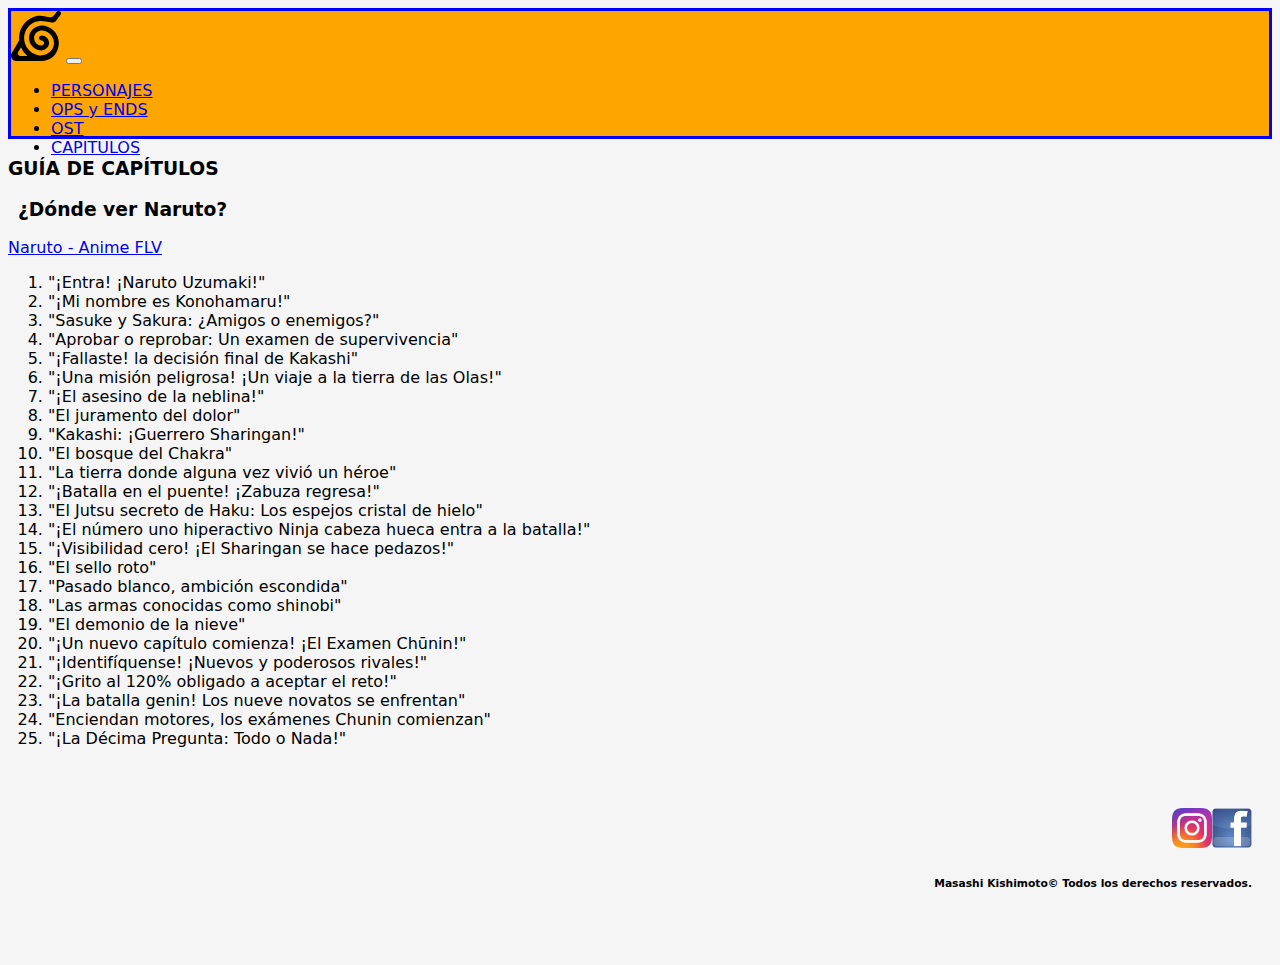
==== HTML/guia-caps.html @ 618c2cb4 "Primer Commit" ====
<!doctype html>
<html lang="en">
  <head>
    <meta charset="utf-8">
    <meta name="viewport" content="width=device-width, initial-scale=1">
    <title>Bootstrap demo</title>
    <link href="https://cdn.jsdelivr.net/npm/bootstrap@5.3.2/dist/css/bootstrap.min.css" rel="stylesheet" integrity="sha384-T3c6CoIi6uLrA9TneNEoa7RxnatzjcDSCmG1MXxSR1GAsXEV/Dwwykc2MPK8M2HN" crossorigin="anonymous">
    <link rel="stylesheet" href="../CSS/style.css">
  </head>

  <body>
    <header>
               
        <!-- Nav Bar -->

        <nav class="navbar navbar-expand-lg bg-body-tertiary">
          <div class="container-fluid">
            <a class="navbar-brand" href="../index.html"><img class="logolink" src="../Images/logo-3-svg.svg" alt="Logo" height="50" class="d-inline-block align-text-top"></a>
            <button class="navbar-toggler" type="button" data-bs-toggle="collapse" data-bs-target="#navbarNav" aria-controls="navbarNav" aria-expanded="false" aria-label="Toggle navigation">
              <span class="navbar-toggler-icon"></span>
            </button>
            <div class="collapse navbar-collapse" id="navbarNav">
              <ul class="navbar-nav">
                <li class="nav-item">
                  <a class="nav-link active" aria-current="page" href="../HTML/personajes.html">PERSONAJES</a>
                </li>
                <li class="nav-item">
                  <a class="nav-link" href="../HTML/opend.html">OPS y ENDS</a>
                </li>
                <li class="nav-item">
                  <a class="nav-link" href="../HTML/ost.html">OST</a>
                </li>
                <li class="nav-item">
                  <a class="nav-link" href="../HTML/guia-caps.html">CAPITULOS</a>
                </li>
              </ul>
            </div>
          </div>
        </nav>
        
       </header>

<!-- Titulo -->
<div class="guia">
    <h3>GUÍA DE CAPÍTULOS</h3>
</div>

</header>
    <main>

        <h3 class="donde-ver-naruto">¿Dónde ver Naruto?</h3>

        <a href="https://anime-flv.net/anime/naruto.html">Naruto - Anime FLV</a>

       <ol>
        <li>"¡Entra! ¡Naruto Uzumaki!"</li>
        <li>"¡Mi nombre es Konohamaru!"</li>
        <li>"Sasuke y Sakura: ¿Amigos o enemigos?"</li>
        <li>"Aprobar o reprobar: Un examen de supervivencia"</li>
        <li>"¡Fallaste! la decisión final de Kakashi"</li>
        <li>"¡Una misión peligrosa! ¡Un viaje a la tierra de las Olas!"</li>
        <li>"¡El asesino de la neblina!"</li>
        <li>"El juramento del dolor"</li>
        <li>"Kakashi: ¡Guerrero Sharingan!"</li>
        <li>"El bosque del Chakra"</li>
        <li>"La tierra donde alguna vez vivió un héroe"</li>
        <li>"¡Batalla en el puente! ¡Zabuza regresa!"</li>
        <li>"El Jutsu secreto de Haku: Los espejos cristal de hielo"</li>
        <li>"¡El número uno hiperactivo Ninja cabeza hueca entra a la batalla!"</li>
        <li>"¡Visibilidad cero! ¡El Sharingan se hace pedazos!"</li>
        <li>"El sello roto"</li>
        <li>"Pasado blanco, ambición escondida"</li>
        <li>"Las armas conocidas como shinobi"</li>
        <li>"El demonio de la nieve"</li>
        <li>"¡Un nuevo capítulo comienza! ¡El Examen Chūnin!"</li>
        <li>"¡Identifíquense! ¡Nuevos y poderosos rivales!"</li>
        <li>"¡Grito al 120% obligado a aceptar el reto!"</li>
        <li>"¡La batalla genin! Los nueve novatos se enfrentan"</li>
        <li>"Enciendan motores, los exámenes Chunin comienzan"</li>
        <li>"¡La Décima Pregunta: Todo o Nada!"</li>
        
       </ol>

    </main>


<footer>
    <!-- Redes -->
    
    <div class="redes">    
        <a href="https://www.instagram.com/naruto_official_x/?utm_source=ig_web_button_share_sheet&igshid=OGQ5ZDc2ODk2ZA==""><img src="../Images/logoig.jpg" alt="Instagram"></a>
        <a href="https://www.facebook.com/narutoofficialsns?locale=es_LA"><img src="../Images/logofb.jpg" alt="Facebook"></a>
    </div>

    <!-- Copyright -->

        <h6 class="masashi">Masashi Kishimoto© Todos los derechos reservados.</h6>

</footer>

</body>

</html>
---- CSS/style.css ----
@import url('https://fonts.googleapis.com/css2?family=Bebas+Neue&display=swap');

html{font-family: system-ui, -apple-system, BlinkMacSystemFont, 'Segoe UI', Roboto, Oxygen, Ubuntu, Cantarell, 'Open Sans', 'Helvetica Neue', sans-serif;
font-size: medium;}

/* FONDO MENÚ */

.container-fluid{
    background-color: orange;
    border-style: solid;
    border-color: blue;
    height: 125px;
}

/* FONDO COLOR PANTALLA */

body{background-color: whitesmoke;}


/* FOOTER */

footer img{width: 40px;
padding-top: 30px;
}

/* REDES */

.redes{
    display: flex;
    justify-content: flex-end;
    flex-direction: row;
    padding-right: 20px;
    margin-top: 30px;
}

/* COPYRIGHT */

.masashi{
    display: flex;
    justify-content: flex-end;
    padding-bottom: 50px;
    padding-right: 20px;
}

/* BANNER */

.banner img{width: 100%;
padding-top: 15px;
height: 250px;}

/* GRID FOTOS-NOMBRES-TEXTOS PERSONAJES */

.container{
    display: grid;
    grid-template-columns: 80%;
    margin-top: 50px;
    
}

.pjfoto1{
    display: grid;
    width: 20rem;
    margin-top: 50px;
}

.pjfoto2{
    display: grid;
    width: 20rem;
    margin-top: 50px;
}

.pjfoto3{
    display: grid;
    width: 20rem;
    margin-top: 50px;
}

.pjfoto4{
    display: grid;
    width: 20rem;
    margin-top: 50px;
}

.pjfoto5{
    display: grid;
    width: 20rem;
    margin-top: 50px;
}

.pjfoto6{
    display: grid;
    width: 20rem;
    margin-top: 50px;
}

.pjnombre1{
    display: grid;
    margin-top: 10px;
}

.pjnombre2{
    display: grid;
    margin-top: 10px;
}

.pjnombre3{
    display: grid;
    margin-top: 10px;
}

.pjnombre4{
    display: grid;
    margin-top: 10px;
}

.pjnombre5{
    display: grid;
    margin-top: 10px;
}

.pjnombre6{
    display: grid;
    margin-top: 10px;
}

.pjtexto1{
    display: grid;
    margin-top: 1px;
}

.pjtexto2{
    display: grid;
    margin-top: 1px; 
}

.pjtexto3{
    display: grid;
    margin-top: 1px; 
}

.pjtexto4{
    display: grid;
    margin-top: 1px; 
}

.pjtexto5{
    display: grid;
    margin-top: 1px; 
}

.pjtexto6{
    display: grid;
    margin-top: 1px; 
}


/* PADDING/MARGIN TITULOS DE CADA SOLAPA */

.opvideos{
    margin-top: 10px;
}

.videos{
    margin-top: 10px;
}

.openings{
    margin-top: 10px;
}

.guia{
    margin-top: 10px;
}

.donde-ver-naruto{
    margin-top: 20px;
    padding-left: 10px;
}

@media only screen and (max-width: 500px) {
    .container-fluid{
        background-color: orange;
        border-style: solid;
        border-color: blue;
        height: 125px;
    }
}
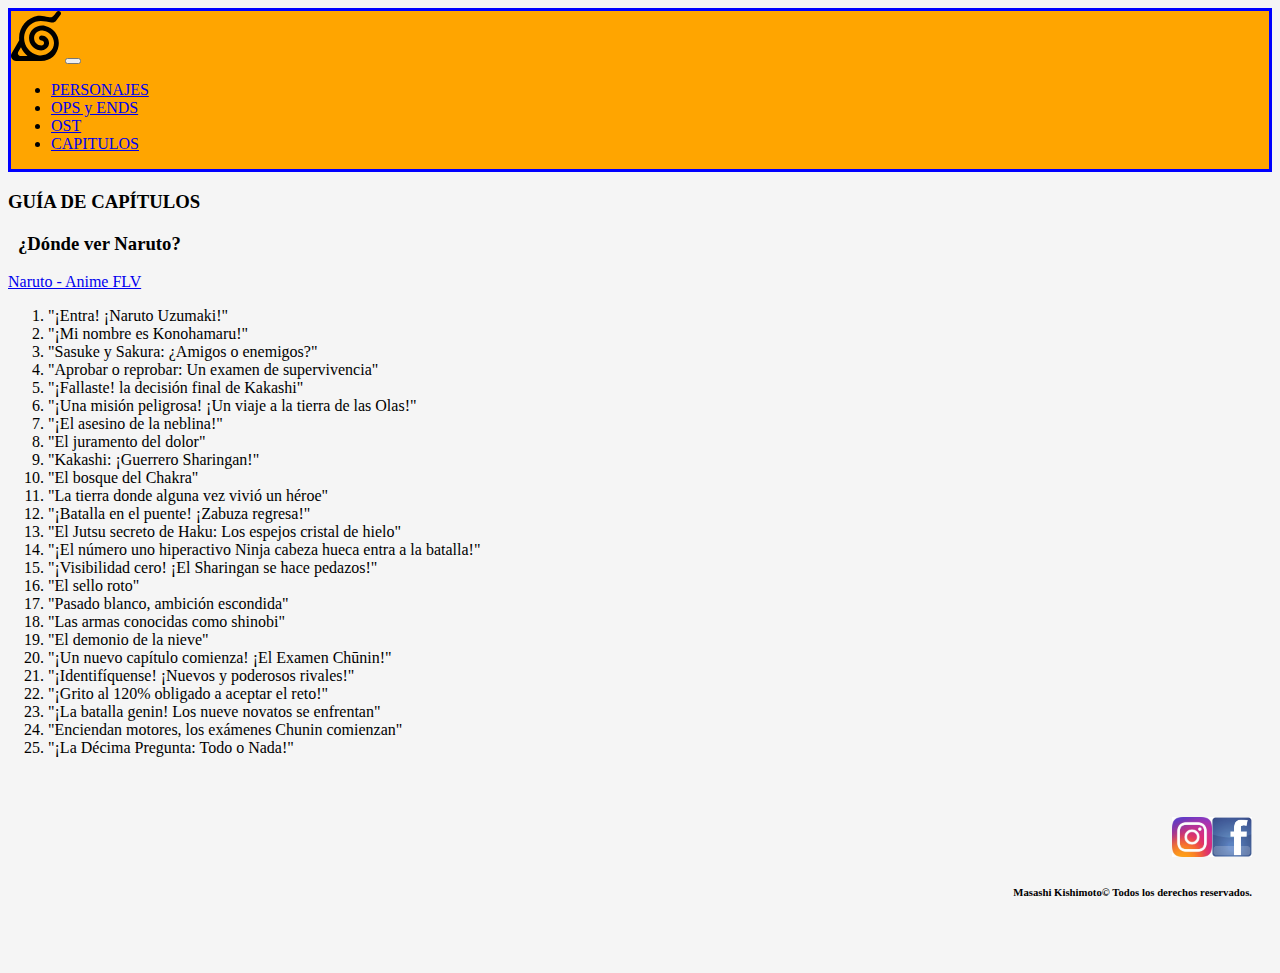
==== commit a2b039ce: "entrega tres" ====
--- a/HTML/guia-caps.html
+++ b/HTML/guia-caps.html
@@ -1,103 +1,118 @@
 <!doctype html>
 <html lang="en">
-  <head>
-    <meta charset="utf-8">
-    <meta name="viewport" content="width=device-width, initial-scale=1">
-    <title>Bootstrap demo</title>
-    <link href="https://cdn.jsdelivr.net/npm/bootstrap@5.3.2/dist/css/bootstrap.min.css" rel="stylesheet" integrity="sha384-T3c6CoIi6uLrA9TneNEoa7RxnatzjcDSCmG1MXxSR1GAsXEV/Dwwykc2MPK8M2HN" crossorigin="anonymous">
-    <link rel="stylesheet" href="../CSS/style.css">
-  </head>
 
-  <body>
-    <header>
-               
-        <!-- Nav Bar -->
+<head>
+  <meta charset="utf-8">
+  <meta name="viewport" content="width=device-width, initial-scale=1">
+  <title>Naruttebayo!</title>
+  <link href="https://cdn.jsdelivr.net/npm/bootstrap@5.3.2/dist/css/bootstrap.min.css" rel="stylesheet"
+    integrity="sha384-T3c6CoIi6uLrA9TneNEoa7RxnatzjcDSCmG1MXxSR1GAsXEV/Dwwykc2MPK8M2HN" crossorigin="anonymous">
+  <link rel="stylesheet" href="../CSS/estilos.css">
+</head>
 
-        <nav class="navbar navbar-expand-lg bg-body-tertiary">
-          <div class="container-fluid">
-            <a class="navbar-brand" href="../index.html"><img class="logolink" src="../Images/logo-3-svg.svg" alt="Logo" height="50" class="d-inline-block align-text-top"></a>
-            <button class="navbar-toggler" type="button" data-bs-toggle="collapse" data-bs-target="#navbarNav" aria-controls="navbarNav" aria-expanded="false" aria-label="Toggle navigation">
-              <span class="navbar-toggler-icon"></span>
-            </button>
-            <div class="collapse navbar-collapse" id="navbarNav">
-              <ul class="navbar-nav">
-                <li class="nav-item">
-                  <a class="nav-link active" aria-current="page" href="../HTML/personajes.html">PERSONAJES</a>
-                </li>
-                <li class="nav-item">
-                  <a class="nav-link" href="../HTML/opend.html">OPS y ENDS</a>
-                </li>
-                <li class="nav-item">
-                  <a class="nav-link" href="../HTML/ost.html">OST</a>
-                </li>
-                <li class="nav-item">
-                  <a class="nav-link" href="../HTML/guia-caps.html">CAPITULOS</a>
-                </li>
-              </ul>
-            </div>
-          </div>
-        </nav>
-        
-       </header>
+<body>
+  <header>
 
-<!-- Titulo -->
-<div class="guia">
+    <!-- Nav Bar -->
+
+    <nav class="navbar navbar-expand-lg bg-body-tertiary">
+      <div class="container-fluid">
+        <a class="navbar-brand" href="../index.html"><img class="logolink" src="../Images/logo-3-svg.svg" alt="Logo"
+            height="50" class="d-inline-block align-text-top"></a>
+        <button class="navbar-toggler" type="button" data-bs-toggle="collapse" data-bs-target="#navbarNav"
+          aria-controls="navbarNav" aria-expanded="false" aria-label="Toggle navigation">
+          <span class="navbar-toggler-icon"></span>
+        </button>
+        <div class="collapse navbar-collapse" id="navbarNav">
+          <ul class="navbar-nav">
+            <li class="nav-item">
+              <a class="nav-link active" aria-current="page" href="../HTML/personajes.html">PERSONAJES</a>
+            </li>
+            <li class="nav-item">
+              <a class="nav-link" href="../HTML/opend.html">OPS y ENDS</a>
+            </li>
+            <li class="nav-item">
+              <a class="nav-link" href="../HTML/ost.html">OST</a>
+            </li>
+            <li class="nav-item">
+              <a class="nav-link" href="../HTML/guia-caps.html">CAPITULOS</a>
+            </li>
+          </ul>
+        </div>
+      </div>
+    </nav>
+
+  </header>
+
+  <!-- Titulo -->
+  <div class="guia">
     <h3>GUÍA DE CAPÍTULOS</h3>
-</div>
+  </div>
 
-</header>
-    <main>
+  </header>
+  <main>
 
+    <section>
+
+      <div>
         <h3 class="donde-ver-naruto">¿Dónde ver Naruto?</h3>
+      </div>
+      <div>
+        <a href="https://anime-flv.net/anime/naruto.html">Naruto - Anime FLV</a>
+      </div>
 
-        <a href="https://anime-flv.net/anime/naruto.html">Naruto - Anime FLV</a>
+      <div>
+        <ol>
+          <li>"¡Entra! ¡Naruto Uzumaki!"</li>
+          <li>"¡Mi nombre es Konohamaru!"</li>
+          <li>"Sasuke y Sakura: ¿Amigos o enemigos?"</li>
+          <li>"Aprobar o reprobar: Un examen de supervivencia"</li>
+          <li>"¡Fallaste! la decisión final de Kakashi"</li>
+          <li>"¡Una misión peligrosa! ¡Un viaje a la tierra de las Olas!"</li>
+          <li>"¡El asesino de la neblina!"</li>
+          <li>"El juramento del dolor"</li>
+          <li>"Kakashi: ¡Guerrero Sharingan!"</li>
+          <li>"El bosque del Chakra"</li>
+          <li>"La tierra donde alguna vez vivió un héroe"</li>
+          <li>"¡Batalla en el puente! ¡Zabuza regresa!"</li>
+          <li>"El Jutsu secreto de Haku: Los espejos cristal de hielo"</li>
+          <li>"¡El número uno hiperactivo Ninja cabeza hueca entra a la batalla!"</li>
+          <li>"¡Visibilidad cero! ¡El Sharingan se hace pedazos!"</li>
+          <li>"El sello roto"</li>
+          <li>"Pasado blanco, ambición escondida"</li>
+          <li>"Las armas conocidas como shinobi"</li>
+          <li>"El demonio de la nieve"</li>
+          <li>"¡Un nuevo capítulo comienza! ¡El Examen Chūnin!"</li>
+          <li>"¡Identifíquense! ¡Nuevos y poderosos rivales!"</li>
+          <li>"¡Grito al 120% obligado a aceptar el reto!"</li>
+          <li>"¡La batalla genin! Los nueve novatos se enfrentan"</li>
+          <li>"Enciendan motores, los exámenes Chunin comienzan"</li>
+          <li>"¡La Décima Pregunta: Todo o Nada!"</li>
 
-       <ol>
-        <li>"¡Entra! ¡Naruto Uzumaki!"</li>
-        <li>"¡Mi nombre es Konohamaru!"</li>
-        <li>"Sasuke y Sakura: ¿Amigos o enemigos?"</li>
-        <li>"Aprobar o reprobar: Un examen de supervivencia"</li>
-        <li>"¡Fallaste! la decisión final de Kakashi"</li>
-        <li>"¡Una misión peligrosa! ¡Un viaje a la tierra de las Olas!"</li>
-        <li>"¡El asesino de la neblina!"</li>
-        <li>"El juramento del dolor"</li>
-        <li>"Kakashi: ¡Guerrero Sharingan!"</li>
-        <li>"El bosque del Chakra"</li>
-        <li>"La tierra donde alguna vez vivió un héroe"</li>
-        <li>"¡Batalla en el puente! ¡Zabuza regresa!"</li>
-        <li>"El Jutsu secreto de Haku: Los espejos cristal de hielo"</li>
-        <li>"¡El número uno hiperactivo Ninja cabeza hueca entra a la batalla!"</li>
-        <li>"¡Visibilidad cero! ¡El Sharingan se hace pedazos!"</li>
-        <li>"El sello roto"</li>
-        <li>"Pasado blanco, ambición escondida"</li>
-        <li>"Las armas conocidas como shinobi"</li>
-        <li>"El demonio de la nieve"</li>
-        <li>"¡Un nuevo capítulo comienza! ¡El Examen Chūnin!"</li>
-        <li>"¡Identifíquense! ¡Nuevos y poderosos rivales!"</li>
-        <li>"¡Grito al 120% obligado a aceptar el reto!"</li>
-        <li>"¡La batalla genin! Los nueve novatos se enfrentan"</li>
-        <li>"Enciendan motores, los exámenes Chunin comienzan"</li>
-        <li>"¡La Décima Pregunta: Todo o Nada!"</li>
-        
-       </ol>
+        </ol>
+      </div>
+    </section>
 
-    </main>
+  </main>
 
+  <footer>
+    <!-- Redes -->
 
-<footer>
-    <!-- Redes -->
-    
-    <div class="redes">    
-        <a href="https://www.instagram.com/naruto_official_x/?utm_source=ig_web_button_share_sheet&igshid=OGQ5ZDc2ODk2ZA==""><img src="../Images/logoig.jpg" alt="Instagram"></a>
-        <a href="https://www.facebook.com/narutoofficialsns?locale=es_LA"><img src="../Images/logofb.jpg" alt="Facebook"></a>
+    <div class="redes">
+      <a href="https://www.instagram.com/naruto_official_x/?utm_source=ig_web_button_share_sheet&igshid=OGQ5ZDc2ODk2ZA==""><img src="
+        ../Images/logoig.jpg" alt="Instagram"></a>
+      <a href="https://www.facebook.com/narutoofficialsns?locale=es_LA"><img src="../Images/logofb.jpg"
+          alt="Facebook"></a>
     </div>
 
     <!-- Copyright -->
 
-        <h6 class="masashi">Masashi Kishimoto© Todos los derechos reservados.</h6>
+    <h6 class="masashi">Masashi Kishimoto© Todos los derechos reservados.</h6>
 
-</footer>
-
+  </footer>
+  <script src="https://cdn.jsdelivr.net/npm/bootstrap@5.3.2/dist/js/bootstrap.bundle.min.js"
+    integrity="sha384-C6RzsynM9kWDrMNeT87bh95OGNyZPhcTNXj1NW7RuBCsyN/o0jlpcV8Qyq46cDfL"
+    crossorigin="anonymous"></script>
 </body>
 
 </html>--- a/CSS/estilos.css
+++ b/CSS/estilos.css
@@ -0,0 +1,94 @@
+@charset "UTF-8";
+/* FOOTER */
+@import url("https://fonts.googleapis.com/css2?family=Bebas+Neue&display=swap");
+footer img {
+  width: 40px;
+  padding-top: 30px;
+}
+
+/* COPYRIGHT */
+.masashi {
+  display: flex;
+  justify-content: flex-end;
+  padding-bottom: 50px;
+  padding-right: 20px;
+}
+
+/* REDES */
+.redes {
+  display: flex;
+  justify-content: flex-end;
+  flex-direction: row;
+  padding-right: 20px;
+  margin-top: 30px;
+}
+
+/* VARIABLES */
+/* NESTING */
+/* ANIMACIÓN OPCIONES NAVBAR */
+.nav-item:hover {
+  font-weight: bold;
+}
+
+/* FONDO MENÚ */
+.container-fluid {
+  background-color: #ffa500;
+  border-style: solid;
+  border-color: #0000ff;
+}
+
+/* FONDO COLOR PANTALLA */
+body {
+  background-color: whitesmoke;
+}
+
+/* BANNER */
+.banner img {
+  width: 100%;
+  padding-top: 15px;
+  height: 250px;
+}
+
+/* GRID FOTOS-NOMBRES-TEXTOS PERSONAJES */
+.container {
+  display: grid;
+  grid-template-columns: 80%;
+  margin-top: 50px;
+}
+
+/* EXTEND */
+.pjfoto1, .pjfoto2, .pjfoto3, .pjfoto4, .pjfoto5, .pjfoto6 {
+  display: grid;
+  width: 20rem;
+  margin-top: 50px;
+}
+
+.pjnombre1, .pjnombre2, .pjnombre3, .pjnombre4, .pjnombre5, .pjnombre6 {
+  display: grid;
+  margin-top: 10px;
+}
+
+.pjtexto1, .pjtexto2, .pjtexto3, .pjtexto4, .pjtexto5, .pjtexto6 {
+  display: grid;
+  margin-top: 1px;
+}
+
+/* PADDING/MARGIN TITULOS DE CADA SOLAPA */
+.opvideos, .videos, .openings, .guia {
+  margin-top: 10px;
+}
+
+.donde-ver-naruto {
+  margin-top: 20px;
+  padding-left: 10px;
+}
+
+@media only screen and (max-width: 500px) {
+  .container-fluid {
+    background-color: #ffa500;
+    border-style: solid;
+    border-color: #0000ff;
+  }
+}
+
+/*# sourceMappingURL=estilos.css.map */
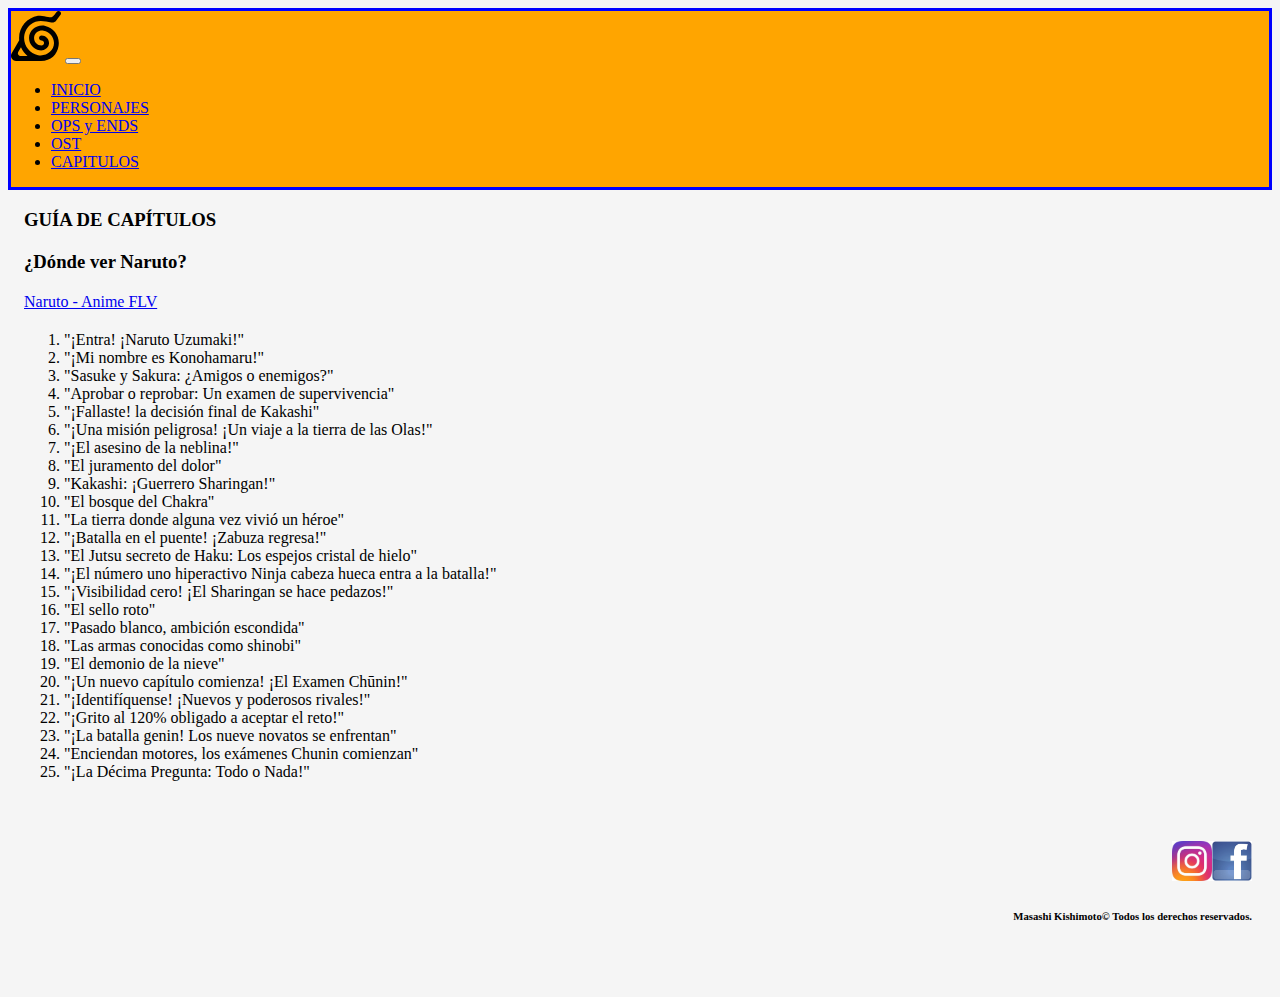
==== commit 290d7217: "correcciones entrega 3" ====
--- a/HTML/guia-caps.html
+++ b/HTML/guia-caps.html
@@ -26,6 +26,9 @@
         <div class="collapse navbar-collapse" id="navbarNav">
           <ul class="navbar-nav">
             <li class="nav-item">
+              <a class="nav-link active" aria-current="page" href="../index.html">INICIO</a>
+            </li>
+            <li class="nav-item">
               <a class="nav-link active" aria-current="page" href="../HTML/personajes.html">PERSONAJES</a>
             </li>
             <li class="nav-item">
@@ -44,75 +47,71 @@
 
   </header>
 
-  <!-- Titulo -->
-  <div class="guia">
-    <h3>GUÍA DE CAPÍTULOS</h3>
-  </div>
-
-  </header>
   <main>
 
-    <section>
+      <section>
 
-      <div>
-        <h3 class="donde-ver-naruto">¿Dónde ver Naruto?</h3>
-      </div>
-      <div>
-        <a href="https://anime-flv.net/anime/naruto.html">Naruto - Anime FLV</a>
-      </div>
+        <!-- Titulo -->
+          <div class="guia">
+              <h3>GUÍA DE CAPÍTULOS</h3>
+          </div>
+          <div>
+              <h3 class="donde-ver-naruto">¿Dónde ver Naruto?</h3>
+          </div>
+          <div class="link-anime">
+              <a href="https://anime-flv.net/anime/naruto.html">Naruto - Anime FLV</a>
+          </div>
 
-      <div>
-        <ol>
-          <li>"¡Entra! ¡Naruto Uzumaki!"</li>
-          <li>"¡Mi nombre es Konohamaru!"</li>
-          <li>"Sasuke y Sakura: ¿Amigos o enemigos?"</li>
-          <li>"Aprobar o reprobar: Un examen de supervivencia"</li>
-          <li>"¡Fallaste! la decisión final de Kakashi"</li>
-          <li>"¡Una misión peligrosa! ¡Un viaje a la tierra de las Olas!"</li>
-          <li>"¡El asesino de la neblina!"</li>
-          <li>"El juramento del dolor"</li>
-          <li>"Kakashi: ¡Guerrero Sharingan!"</li>
-          <li>"El bosque del Chakra"</li>
-          <li>"La tierra donde alguna vez vivió un héroe"</li>
-          <li>"¡Batalla en el puente! ¡Zabuza regresa!"</li>
-          <li>"El Jutsu secreto de Haku: Los espejos cristal de hielo"</li>
-          <li>"¡El número uno hiperactivo Ninja cabeza hueca entra a la batalla!"</li>
-          <li>"¡Visibilidad cero! ¡El Sharingan se hace pedazos!"</li>
-          <li>"El sello roto"</li>
-          <li>"Pasado blanco, ambición escondida"</li>
-          <li>"Las armas conocidas como shinobi"</li>
-          <li>"El demonio de la nieve"</li>
-          <li>"¡Un nuevo capítulo comienza! ¡El Examen Chūnin!"</li>
-          <li>"¡Identifíquense! ¡Nuevos y poderosos rivales!"</li>
-          <li>"¡Grito al 120% obligado a aceptar el reto!"</li>
-          <li>"¡La batalla genin! Los nueve novatos se enfrentan"</li>
-          <li>"Enciendan motores, los exámenes Chunin comienzan"</li>
-          <li>"¡La Décima Pregunta: Todo o Nada!"</li>
-
-        </ol>
-      </div>
-    </section>
+          <div class="capitulos">
+              <ol>
+                  <li>"¡Entra! ¡Naruto Uzumaki!"</li>
+                  <li>"¡Mi nombre es Konohamaru!"</li>
+                  <li>"Sasuke y Sakura: ¿Amigos o enemigos?"</li>
+                  <li>"Aprobar o reprobar: Un examen de supervivencia"</li>
+                  <li>"¡Fallaste! la decisión final de Kakashi"</li>
+                  <li>"¡Una misión peligrosa! ¡Un viaje a la tierra de las Olas!"</li>
+                  <li>"¡El asesino de la neblina!"</li>
+                  <li>"El juramento del dolor"</li>
+                  <li>"Kakashi: ¡Guerrero Sharingan!"</li>
+                  <li>"El bosque del Chakra"</li>
+                  <li>"La tierra donde alguna vez vivió un héroe"</li>
+                  <li>"¡Batalla en el puente! ¡Zabuza regresa!"</li>
+                  <li>"El Jutsu secreto de Haku: Los espejos cristal de hielo"</li>
+                  <li>"¡El número uno hiperactivo Ninja cabeza hueca entra a la batalla!"</li>
+                  <li>"¡Visibilidad cero! ¡El Sharingan se hace pedazos!"</li>
+                  <li>"El sello roto"</li>
+                  <li>"Pasado blanco, ambición escondida"</li>
+                  <li>"Las armas conocidas como shinobi"</li>
+                  <li>"El demonio de la nieve"</li>
+                  <li>"¡Un nuevo capítulo comienza! ¡El Examen Chūnin!"</li>
+                  <li>"¡Identifíquense! ¡Nuevos y poderosos rivales!"</li>
+                  <li>"¡Grito al 120% obligado a aceptar el reto!"</li>
+                  <li>"¡La batalla genin! Los nueve novatos se enfrentan"</li>
+                  <li>"Enciendan motores, los exámenes Chunin comienzan"</li>
+                  <li>"¡La Décima Pregunta: Todo o Nada!"</li>
+              </ol>
+          </div>
+      </section>
 
   </main>
 
   <footer>
+
     <!-- Redes -->
 
-    <div class="redes">
-      <a href="https://www.instagram.com/naruto_official_x/?utm_source=ig_web_button_share_sheet&igshid=OGQ5ZDc2ODk2ZA==""><img src="
-        ../Images/logoig.jpg" alt="Instagram"></a>
-      <a href="https://www.facebook.com/narutoofficialsns?locale=es_LA"><img src="../Images/logofb.jpg"
-          alt="Facebook"></a>
-    </div>
+        <div class="redes">    
+            <a href="https://www.instagram.com/naruto_official_x/?utm_source=ig_web_button_share_sheet&igshid=OGQ5ZDc2ODk2ZA==""><img src="../Images/logoig.jpg" alt="Instagram"></a>
+            <a href="https://www.facebook.com/narutoofficialsns?locale=es_LA"><img src="../Images/logofb.jpg" alt="Facebook"></a>
+        </div>
 
     <!-- Copyright -->
 
-    <h6 class="masashi">Masashi Kishimoto© Todos los derechos reservados.</h6>
+        <h6 class="masashi">Masashi Kishimoto© Todos los derechos reservados.</h6>
+    </footer>
 
-  </footer>
-  <script src="https://cdn.jsdelivr.net/npm/bootstrap@5.3.2/dist/js/bootstrap.bundle.min.js"
-    integrity="sha384-C6RzsynM9kWDrMNeT87bh95OGNyZPhcTNXj1NW7RuBCsyN/o0jlpcV8Qyq46cDfL"
-    crossorigin="anonymous"></script>
+    <script src="https://cdn.jsdelivr.net/npm/bootstrap@5.3.2/dist/js/bootstrap.bundle.min.js"
+integrity="sha384-C6RzsynM9kWDrMNeT87bh95OGNyZPhcTNXj1NW7RuBCsyN/o0jlpcV8Qyq46cDfL"
+crossorigin="anonymous"></script>
 </body>
 
 </html>--- a/CSS/estilos.css
+++ b/CSS/estilos.css
@@ -73,14 +73,15 @@
   margin-top: 1px;
 }
 
-/* PADDING/MARGIN TITULOS DE CADA SOLAPA */
-.opvideos, .videos, .openings, .guia {
+/* PADDING/MARGIN TITULOS Y CONTENIDO DE CADA SOLAPA */
+.opvideos, .videos, .openings, .guia, .videosop, .canciones-op, .canciones-end, .sinopsis {
   margin-top: 10px;
+  padding-left: 1rem;
 }
 
-.donde-ver-naruto {
+.donde-ver-naruto, .capitulos, .link-anime, .titulo-argumento {
   margin-top: 20px;
-  padding-left: 10px;
+  padding-left: 1rem;
 }
 
 @media only screen and (max-width: 500px) {
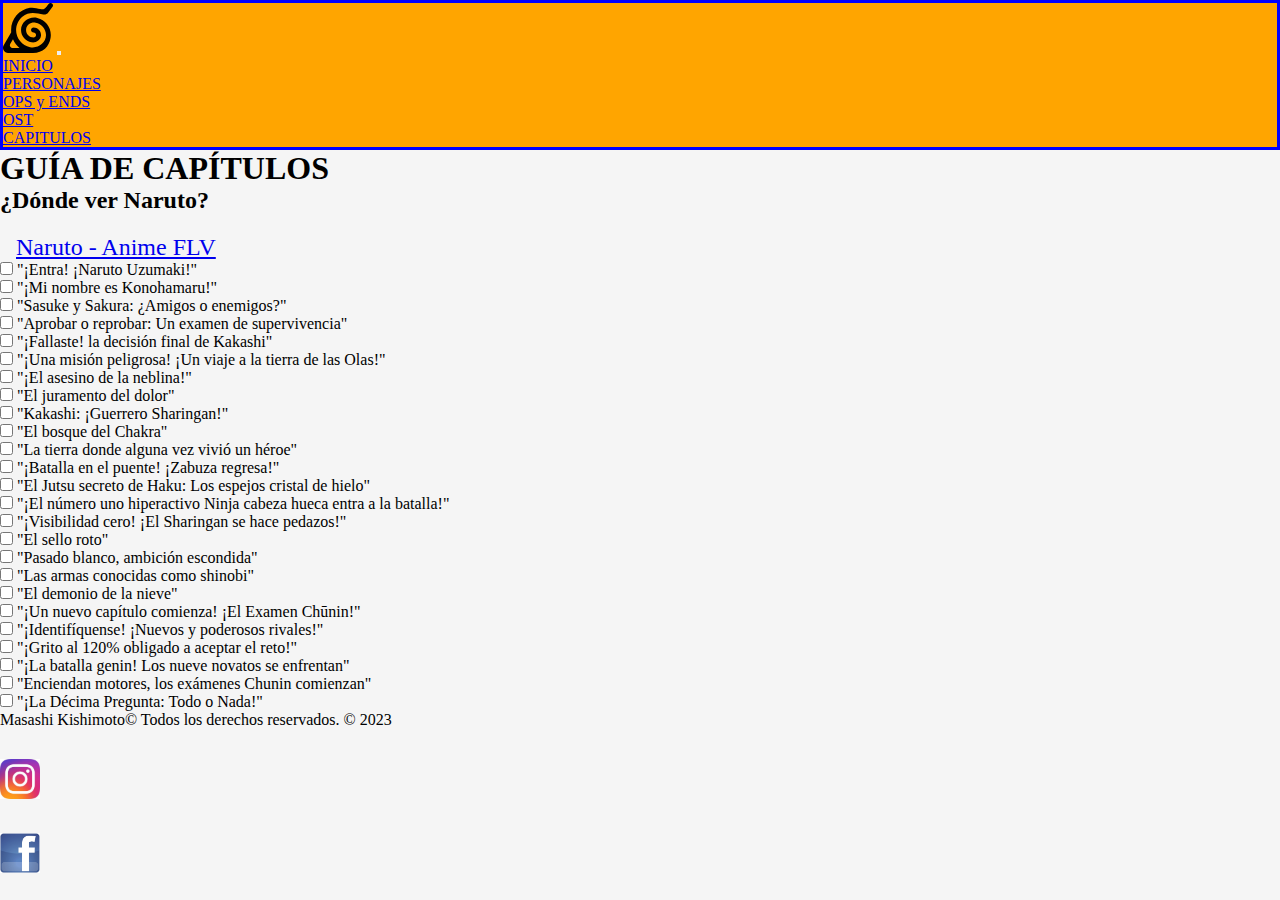
==== commit bd170e0f: "2da corrección tercer entrega" ====
--- a/HTML/guia-caps.html
+++ b/HTML/guia-caps.html
@@ -11,7 +11,7 @@
 </head>
 
 <body>
-  <header>
+  <header class="header">
 
     <!-- Nav Bar -->
 
@@ -47,71 +47,119 @@
 
   </header>
 
-  <main>
+  <main class="container">
+    <section>
 
-      <section>
+      <!-- Titulo -->
+      
+        <h1 class="text-center my-5">GUÍA DE CAPÍTULOS</h1>
 
-        <!-- Titulo -->
-          <div class="guia">
-              <h3>GUÍA DE CAPÍTULOS</h3>
-          </div>
-          <div>
-              <h3 class="donde-ver-naruto">¿Dónde ver Naruto?</h3>
-          </div>
-          <div class="link-anime">
-              <a href="https://anime-flv.net/anime/naruto.html">Naruto - Anime FLV</a>
-          </div>
+        <h2 class="text-center my-5">¿Dónde ver Naruto?</h2>
 
-          <div class="capitulos">
-              <ol>
-                  <li>"¡Entra! ¡Naruto Uzumaki!"</li>
-                  <li>"¡Mi nombre es Konohamaru!"</li>
-                  <li>"Sasuke y Sakura: ¿Amigos o enemigos?"</li>
-                  <li>"Aprobar o reprobar: Un examen de supervivencia"</li>
-                  <li>"¡Fallaste! la decisión final de Kakashi"</li>
-                  <li>"¡Una misión peligrosa! ¡Un viaje a la tierra de las Olas!"</li>
-                  <li>"¡El asesino de la neblina!"</li>
-                  <li>"El juramento del dolor"</li>
-                  <li>"Kakashi: ¡Guerrero Sharingan!"</li>
-                  <li>"El bosque del Chakra"</li>
-                  <li>"La tierra donde alguna vez vivió un héroe"</li>
-                  <li>"¡Batalla en el puente! ¡Zabuza regresa!"</li>
-                  <li>"El Jutsu secreto de Haku: Los espejos cristal de hielo"</li>
-                  <li>"¡El número uno hiperactivo Ninja cabeza hueca entra a la batalla!"</li>
-                  <li>"¡Visibilidad cero! ¡El Sharingan se hace pedazos!"</li>
-                  <li>"El sello roto"</li>
-                  <li>"Pasado blanco, ambición escondida"</li>
-                  <li>"Las armas conocidas como shinobi"</li>
-                  <li>"El demonio de la nieve"</li>
-                  <li>"¡Un nuevo capítulo comienza! ¡El Examen Chūnin!"</li>
-                  <li>"¡Identifíquense! ¡Nuevos y poderosos rivales!"</li>
-                  <li>"¡Grito al 120% obligado a aceptar el reto!"</li>
-                  <li>"¡La batalla genin! Los nueve novatos se enfrentan"</li>
-                  <li>"Enciendan motores, los exámenes Chunin comienzan"</li>
-                  <li>"¡La Décima Pregunta: Todo o Nada!"</li>
-              </ol>
-          </div>
-      </section>
+      <div class="link-anime">
+        <a target="_blank" href="https://anime-flv.net/anime/naruto.html">Naruto - Anime FLV</a>
+      </div>
+      <div class="capitulos">
+        <ul class="list-group">
+          <li class="list-group-item">
+             <input class="form-check-input me-1" type="checkbox" value="" aria-label="...">
+            "¡Entra! ¡Naruto Uzumaki!"</li>
+          <li class="list-group-item">
+             <input class="form-check-input me-1" type="checkbox" value="" aria-label="...">
+            "¡Mi nombre es Konohamaru!"</li>
+          <li class="list-group-item">
+             <input class="form-check-input me-1" type="checkbox" value="" aria-label="...">
+            "Sasuke y Sakura: ¿Amigos o enemigos?"</li>
+          <li class="list-group-item">
+             <input class="form-check-input me-1" type="checkbox" value="" aria-label="...">
+            "Aprobar o reprobar: Un examen de supervivencia"</li>
+          <li class="list-group-item">
+             <input class="form-check-input me-1" type="checkbox" value="" aria-label="...">
+            "¡Fallaste! la decisión final de Kakashi"</li>
+          <li class="list-group-item">
+             <input class="form-check-input me-1" type="checkbox" value="" aria-label="...">
+            "¡Una misión peligrosa! ¡Un viaje a la tierra de las Olas!"</li>
+          <li class="list-group-item">
+             <input class="form-check-input me-1" type="checkbox" value="" aria-label="...">
+            "¡El asesino de la neblina!"</li>
+          <li class="list-group-item">
+             <input class="form-check-input me-1" type="checkbox" value="" aria-label="...">
+            "El juramento del dolor"</li>
+          <li class="list-group-item">
+             <input class="form-check-input me-1" type="checkbox" value="" aria-label="...">
+            "Kakashi: ¡Guerrero Sharingan!"</li>
+          <li class="list-group-item">
+             <input class="form-check-input me-1" type="checkbox" value="" aria-label="...">
+            "El bosque del Chakra"</li>
+          <li class="list-group-item">
+             <input class="form-check-input me-1" type="checkbox" value="" aria-label="...">
+            "La tierra donde alguna vez vivió un héroe"</li>
+          <li class="list-group-item">
+             <input class="form-check-input me-1" type="checkbox" value="" aria-label="...">
+            "¡Batalla en el puente! ¡Zabuza regresa!"</li>
+          <li class="list-group-item">
+             <input class="form-check-input me-1" type="checkbox" value="" aria-label="...">
+            "El Jutsu secreto de Haku: Los espejos cristal de hielo"</li>
+          <li class="list-group-item">
+             <input class="form-check-input me-1" type="checkbox" value="" aria-label="...">
+            "¡El número uno hiperactivo Ninja cabeza hueca entra a la batalla!"</li>
+          <li class="list-group-item">
+             <input class="form-check-input me-1" type="checkbox" value="" aria-label="...">
+            "¡Visibilidad cero! ¡El Sharingan se hace pedazos!"</li>
+          <li class="list-group-item">
+             <input class="form-check-input me-1" type="checkbox" value="" aria-label="...">
+            "El sello roto"</li>
+          <li class="list-group-item">
+             <input class="form-check-input me-1" type="checkbox" value="" aria-label="...">
+            "Pasado blanco, ambición escondida"</li>
+          <li class="list-group-item">
+             <input class="form-check-input me-1" type="checkbox" value="" aria-label="...">
+            "Las armas conocidas como shinobi"</li>
+          <li class="list-group-item">
+             <input class="form-check-input me-1" type="checkbox" value="" aria-label="...">
+            "El demonio de la nieve"</li>
+          <li class="list-group-item">
+             <input class="form-check-input me-1" type="checkbox" value="" aria-label="...">
+            "¡Un nuevo capítulo comienza! ¡El Examen Chūnin!"</li>
+          <li class="list-group-item">
+             <input class="form-check-input me-1" type="checkbox" value="" aria-label="...">
+            "¡Identifíquense! ¡Nuevos y poderosos rivales!"</li>
+          <li class="list-group-item">
+             <input class="form-check-input me-1" type="checkbox" value="" aria-label="...">
+            "¡Grito al 120% obligado a aceptar el reto!"</li>
+          <li class="list-group-item">
+             <input class="form-check-input me-1" type="checkbox" value="" aria-label="...">
+            "¡La batalla genin! Los nueve novatos se enfrentan"</li>
+          <li class="list-group-item">
+             <input class="form-check-input me-1" type="checkbox" value="" aria-label="...">
+            "Enciendan motores, los exámenes Chunin comienzan"</li>
+          <li class="list-group-item">
+             <input class="form-check-input me-1" type="checkbox" value="" aria-label="...">
+            "¡La Décima Pregunta: Todo o Nada!"</li>
+        </ul>
+      </div>
+    </section>
 
   </main>
 
-  <footer>
+  <footer class="container-fluid d-flex flex-wrap justify-content-between align-items-center py-3 my-4 border-top">
+    <div class="col-md-4 d-flex align-items-center">     
+      <span class="mb-3 mb-md-0 text-body-secondary">Masashi Kishimoto© Todos los derechos reservados. © 2023</span>      
+    </div>
 
-    <!-- Redes -->
+    <ul class="nav col-md-4 justify-content-end list-unstyled d-flex">
+      <li class="ms-3"><a target="_blank" class="text-body-secondary" href="https://www.instagram.com/naruto_official_x/?utm_source=ig_web_button_share_sheet&igshid=OGQ5ZDc2ODk2ZA=="><img src="
+        ../Images/logoig.jpg" alt="Instagram"></a></li>
+      <li class="ms-3"><a target="_blank" class="text-body-secondary" href="https://www.facebook.com/narutoofficialsns?locale=es_LA"><img src="../Images/logofb.jpg"
+        alt="Facebook"></a></li>
+      
+    </ul>
+  </footer>
 
-        <div class="redes">    
-            <a href="https://www.instagram.com/naruto_official_x/?utm_source=ig_web_button_share_sheet&igshid=OGQ5ZDc2ODk2ZA==""><img src="../Images/logoig.jpg" alt="Instagram"></a>
-            <a href="https://www.facebook.com/narutoofficialsns?locale=es_LA"><img src="../Images/logofb.jpg" alt="Facebook"></a>
-        </div>
 
-    <!-- Copyright -->
-
-        <h6 class="masashi">Masashi Kishimoto© Todos los derechos reservados.</h6>
-    </footer>
-
-    <script src="https://cdn.jsdelivr.net/npm/bootstrap@5.3.2/dist/js/bootstrap.bundle.min.js"
-integrity="sha384-C6RzsynM9kWDrMNeT87bh95OGNyZPhcTNXj1NW7RuBCsyN/o0jlpcV8Qyq46cDfL"
-crossorigin="anonymous"></script>
+  <script src="https://cdn.jsdelivr.net/npm/bootstrap@5.3.2/dist/js/bootstrap.bundle.min.js"
+    integrity="sha384-C6RzsynM9kWDrMNeT87bh95OGNyZPhcTNXj1NW7RuBCsyN/o0jlpcV8Qyq46cDfL" crossorigin="anonymous">
+  </script>
 </body>
 
 </html>--- a/CSS/estilos.css
+++ b/CSS/estilos.css
@@ -1,43 +1,11 @@
-@charset "UTF-8";
-/* FOOTER */
 @import url("https://fonts.googleapis.com/css2?family=Bebas+Neue&display=swap");
-footer img {
-  width: 40px;
-  padding-top: 30px;
-}
-
-/* COPYRIGHT */
-.masashi {
-  display: flex;
-  justify-content: flex-end;
-  padding-bottom: 50px;
-  padding-right: 20px;
-}
-
-/* REDES */
-.redes {
-  display: flex;
-  justify-content: flex-end;
-  flex-direction: row;
-  padding-right: 20px;
-  margin-top: 30px;
+* {
+  margin: 0;
+  padding: 0;
+  box-sizing: border-box;
 }
 
 /* VARIABLES */
-/* NESTING */
-/* ANIMACIÓN OPCIONES NAVBAR */
-.nav-item:hover {
-  font-weight: bold;
-}
-
-/* FONDO MENÚ */
-.container-fluid {
-  background-color: #ffa500;
-  border-style: solid;
-  border-color: #0000ff;
-}
-
-/* FONDO COLOR PANTALLA */
 body {
   background-color: whitesmoke;
 }
@@ -49,46 +17,66 @@
   height: 250px;
 }
 
-/* GRID FOTOS-NOMBRES-TEXTOS PERSONAJES */
-.container {
-  display: grid;
-  grid-template-columns: 80%;
-  margin-top: 50px;
+.header nav .container-fluid {
+  background-color: #ffa500;
+  border-style: solid;
+  border-color: #0000ff;
 }
 
-/* EXTEND */
-.pjfoto1, .pjfoto2, .pjfoto3, .pjfoto4, .pjfoto5, .pjfoto6 {
-  display: grid;
-  width: 20rem;
-  margin-top: 50px;
+.nav-item:hover {
+  font-weight: bold;
 }
 
-.pjnombre1, .pjnombre2, .pjnombre3, .pjnombre4, .pjnombre5, .pjnombre6 {
-  display: grid;
-  margin-top: 10px;
+.cartas-personajes {
+  display: flex;
+  flex-direction: column;
+  gap: 1rem;
+  justify-content: center;
+  align-items: center;
+}
+.cartas-personajes .img-card {
+  width: 25rem;
 }
 
-.pjtexto1, .pjtexto2, .pjtexto3, .pjtexto4, .pjtexto5, .pjtexto6 {
-  display: grid;
-  margin-top: 1px;
+.cards-videos-content {
+  display: flex;
+  align-items: flex-end;
 }
 
-/* PADDING/MARGIN TITULOS Y CONTENIDO DE CADA SOLAPA */
-.opvideos, .videos, .openings, .guia, .videosop, .canciones-op, .canciones-end, .sinopsis {
-  margin-top: 10px;
+.link-anime {
+  margin-top: 20px;
+  font-size: 1.5rem;
   padding-left: 1rem;
+  text-decoration: none;
+}
+.link-anime:hover {
+  text-shadow: 0 0 10px #fff, 0 0 20px #fff, 0 0 30px #fff, 0 0 40px #ffa500, 0 0 70px #ffa500, 0 0 80px #ffa500, 0 0 100px #ffa500, 0 0 150px #ffa500;
 }
 
-.donde-ver-naruto, .capitulos, .link-anime, .titulo-argumento {
-  margin-top: 20px;
-  padding-left: 1rem;
+/* FOOTER */
+footer img {
+  width: 40px;
+  padding-top: 30px;
+}
+footer .redes {
+  display: flex;
+  justify-content: flex-end;
+  flex-direction: row;
+  padding-right: 20px;
+  margin-top: 30px;
+}
+footer .masashi {
+  display: flex;
+  justify-content: flex-end;
+  padding-bottom: 50px;
+  padding-right: 20px;
 }
 
+/* COPYRIGHT */
+/* REDES */
 @media only screen and (max-width: 500px) {
-  .container-fluid {
-    background-color: #ffa500;
-    border-style: solid;
-    border-color: #0000ff;
+  .cartas-personajes .img-card {
+    width: 18rem;
   }
 }
 
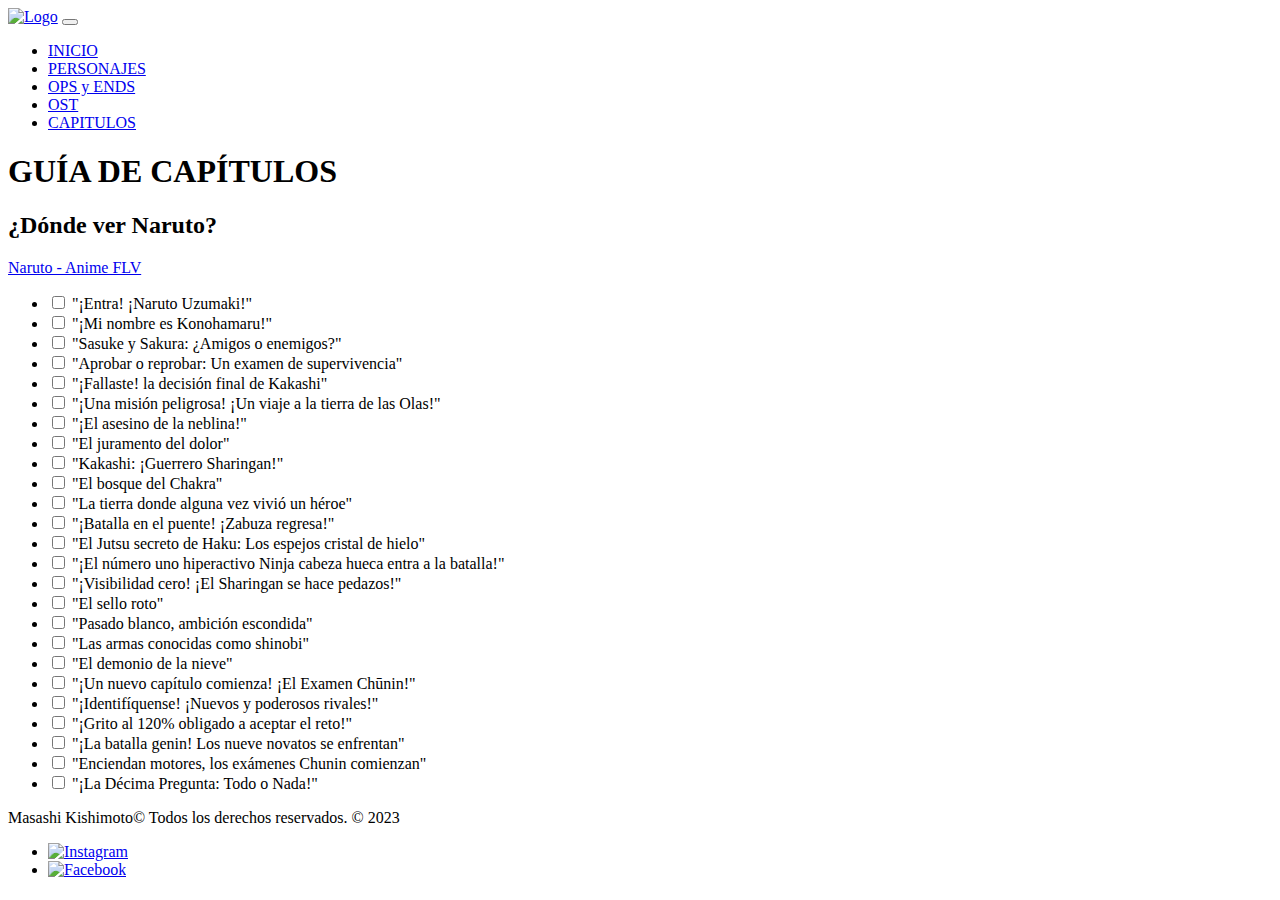
==== commit ca01fd1d: "minusculas y redireccion de links" ====
--- a/HTML/guia-caps.html
+++ b/HTML/guia-caps.html
@@ -4,10 +4,10 @@
 <head>
   <meta charset="utf-8">
   <meta name="viewport" content="width=device-width, initial-scale=1">
-  <title>Naruttebayo!</title>
+  <title>Guía de capítulos</title>
   <link href="https://cdn.jsdelivr.net/npm/bootstrap@5.3.2/dist/css/bootstrap.min.css" rel="stylesheet"
     integrity="sha384-T3c6CoIi6uLrA9TneNEoa7RxnatzjcDSCmG1MXxSR1GAsXEV/Dwwykc2MPK8M2HN" crossorigin="anonymous">
-  <link rel="stylesheet" href="../CSS/estilos.css">
+  <link rel="stylesheet" href="../css/estilos.css">
 </head>
 
 <body>
@@ -17,7 +17,7 @@
 
     <nav class="navbar navbar-expand-lg bg-body-tertiary">
       <div class="container-fluid">
-        <a class="navbar-brand" href="../index.html"><img class="logolink" src="../Images/logo-3-svg.svg" alt="Logo"
+        <a class="navbar-brand" href="../index.html"><img class="logolink" src="../images/logo-3-svg.svg" alt="Logo"
             height="50" class="d-inline-block align-text-top"></a>
         <button class="navbar-toggler" type="button" data-bs-toggle="collapse" data-bs-target="#navbarNav"
           aria-controls="navbarNav" aria-expanded="false" aria-label="Toggle navigation">
@@ -29,16 +29,16 @@
               <a class="nav-link active" aria-current="page" href="../index.html">INICIO</a>
             </li>
             <li class="nav-item">
-              <a class="nav-link active" aria-current="page" href="../HTML/personajes.html">PERSONAJES</a>
+              <a class="nav-link active" aria-current="page" href="../html/personajes.html">PERSONAJES</a>
             </li>
             <li class="nav-item">
-              <a class="nav-link" href="../HTML/opend.html">OPS y ENDS</a>
+              <a class="nav-link" href="../html/opend.html">OPS y ENDS</a>
             </li>
             <li class="nav-item">
-              <a class="nav-link" href="../HTML/ost.html">OST</a>
+              <a class="nav-link" href="../html/ost.html">OST</a>
             </li>
             <li class="nav-item">
-              <a class="nav-link" href="../HTML/guia-caps.html">CAPITULOS</a>
+              <a class="nav-link" href="../html/guia-caps.html">CAPITULOS</a>
             </li>
           </ul>
         </div>
@@ -148,9 +148,8 @@
     </div>
 
     <ul class="nav col-md-4 justify-content-end list-unstyled d-flex">
-      <li class="ms-3"><a target="_blank" class="text-body-secondary" href="https://www.instagram.com/naruto_official_x/?utm_source=ig_web_button_share_sheet&igshid=OGQ5ZDc2ODk2ZA=="><img src="
-        ../Images/logoig.jpg" alt="Instagram"></a></li>
-      <li class="ms-3"><a target="_blank" class="text-body-secondary" href="https://www.facebook.com/narutoofficialsns?locale=es_LA"><img src="../Images/logofb.jpg"
+      <li class="ms-3"><a target="_blank" class="text-body-secondary" href="https://www.instagram.com/naruto_official_x/?utm_source=ig_web_button_share_sheet&igshid=OGQ5ZDc2ODk2ZA=="><img src="../images/logoig.jpg" alt="Instagram"></a></li>
+      <li class="ms-3"><a target="_blank" class="text-body-secondary" href="https://www.facebook.com/narutoofficialsns?locale=es_LA"><img src="../images/logofb.jpg"
         alt="Facebook"></a></li>
       
     </ul>
